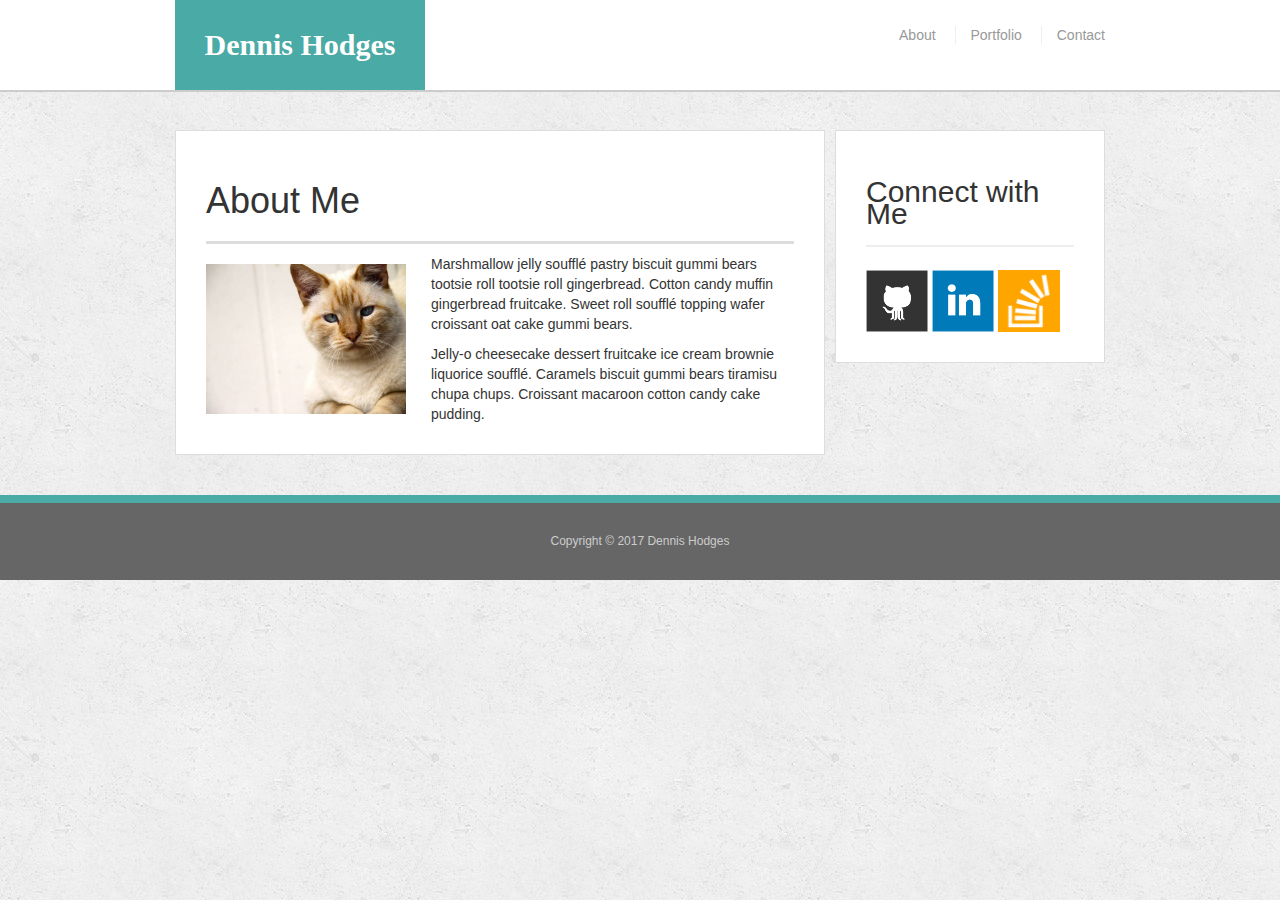
==== index.html @ 08da0df3 "changes to contact.html, index.html and portfolio.html. images added" ====
<!doctype html>
<html lang="en-us">

<head>
  <meta charset="UTF-8">
  <meta http-equiv="X-UA-Compatible" content="IE=edge">
  <meta name="viewport" content="width=device-width, initial-scale=1">
  <!-- The above 3 meta tags *must* come first in the head; any other head content must come *after* these tags -->

  <title>About | Dennis Hodges</title>

<link rel="stylesheet" type="text/css" href="assets/css/reset.css">
<link rel="stylesheet" type="text/css" href="assets/css/style.css">


<!-- Bootstrap -->
<link rel="stylesheet" href="https://maxcdn.bootstrapcdn.com/bootstrap/3.3.7/css/bootstrap.min.css" integrity="sha384-BVYiiSIFeK1dGmJRAkycuHAHRg32OmUcww7on3RYdg4Va+PmSTsz/K68vbdEjh4u" crossorigin="anonymous">
</head>

<body>

  <header id="masthead">
    <div class="container">
      <a href="index.html" id="logo">Dennis Hodges</a>
      <nav>
        <a href="index.html">About</a>
        <a href="portfolio.html">Portfolio</a>
        <a href="contact.html">Contact</a>
      </nav>
    </div>
  </header>

  <div id="main-container" class="container">
    <section class="main-section">
      <h1>About Me</h1>

      <img src="assets/images/cat.jpg" class="auth-image" alt="Dennis Hodges">

      <p>Marshmallow jelly souffl&eacute; pastry biscuit gummi bears tootsie roll tootsie roll gingerbread. Cotton candy muffin gingerbread fruitcake. Sweet roll souffl&eacute; topping wafer croissant oat cake gummi&nbsp;bears.</p>

      <p>Jelly-o cheesecake dessert fruitcake ice cream brownie liquorice souffl&eacute;. Caramels biscuit gummi bears tiramisu chupa chups. Croissant macaroon cotton candy cake pudding.</p>

    </section>

    <section class="sidebar">
      <div id="connect">
        <h2>Connect with Me</h2>

        <a href="#"><img src="assets/images/github-128.png" class="social" alt="GitHub" /></a>
        <a href="#"><img src="assets/images/linkedin-128.png" class="social" alt="LinkedIn" /></a>
        <a href="#"><img src="assets/images/stackoverflow-128.png" class="social" alt="Stack Overflow" /></a>
      </div>
    </section>
  </div>

  <footer>
    <div class="container">
      Copyright &copy; 2017 Dennis Hodges
    </div>
  </footer>

  <!-- jQuery (necessary for Bootstrap's JavaScript plugins) -->
  <script src="https://ajax.googleapis.com/ajax/libs/jquery/1.12.4/jquery.min.js"></script>
  <!-- Include all compiled plugins (below), or include individual files as needed -->
  <script src="https://maxcdn.bootstrapcdn.com/bootstrap/3.3.7/js/bootstrap.min.js" integrity="sha384-Tc5IQib027qvyjSMfHjOMaLkfuWVxZxUPnCJA7l2mCWNIpG9mGCD8wGNIcPD7Txa" crossorigin="anonymous"></script>
</body>

</html>
---- assets/css/style.css ----
body {
  font-family: Arial, "Helvetica Neue", Helvetica, sans-serif;
  font-size: 18px;
  line-height: 34px;
  color: #777;
  background: url("../images/concrete_seamless.png");
}

* {
  box-sizing: border-box;
}

/* general */

.container {
  width: 100%;
  max-width: 960px;
  margin: 0 auto;
  clear: both;
}

h1,
h2,
h3,
p {
  margin-bottom: 20px;
}

p:last-child {
  margin-bottom: 0;
}

h1,
h2,
h3 {
  font-family: Georgia, Times, "Times New Roman", serif;
  font-weight: 700;
  color: #4aaaa5;
}

h1 {
  padding-bottom: 20px;
  font-size: 30px;
  line-height: 49px;
  border-bottom: 3px solid #ddd;
}

h2,
h3 {
  font-size: 22px;
}

/* header */

#masthead {
  position: fixed;
  z-index: 99;
  width: 100%;
  margin: 0 0 30px;
  overflow: auto;
  color: #fff;
  background: #fff;
  border-bottom: 2px solid #ccc;
}

#logo {
  float: left;
  width: 250px;
  height: 90px;
  font-family: Georgia, Times, "Times New Roman", serif;
  font-size: 30px;
  font-weight: 700;
  line-height: 90px;
  color: #fff;
  text-align: center;
  text-decoration: none;
  background: #4aaaa5;
}

nav {
  float: right;
  margin-top: 25px;
}

nav a {
  display: inline-block;
  padding-left: 15px;
  margin-left: 15px;
  line-height: 18px;
  color: #999;
  text-decoration: none;
  border-left: 1px solid #efefef;
}

nav a:first-child {
  border-left: 0 none;
}

/* footer */

footer {
  padding: 30px 0;
  clear: both;
  font-size: 12px;
  color: #fff;
  color: #ccc;
  text-align: center;
  background: #666;
  border-top: 8px solid #4aaaa5;
}

/* sidebar */

.sidebar {
  float: right;
  width: 100%;
  max-width: 270px;
  padding: 30px;
  margin-bottom: 20px;
  background: #fff;
  border: 1px solid #ddd;
}

h3,
.sidebar h2 {
  padding-bottom: 20px;
  margin-bottom: 15px;
  line-height: 22px;
  border-bottom: 2px solid #eee;
}

.social {
  width: 62px;
  height: 62px;
  margin-top: 8px;
  margin-right: 5px;
}

.social:last-child {
  margin-right: 0;
}

/* main */

#main-container {
  padding-top: 130px;
}

.main-section {
  float: left;
  width: 100%;
  max-width: 650px;
  padding: 30px;
  margin: 0 0 40px;
  background: #fff;
  border: 1px solid #ddd;
}

/* portfolio page */

.work {
  position: relative;
  float: left;
  width: 274px;
  margin: 20px 0 25px;
  overflow: auto;
}

.work:nth-child(even) {
  margin-right: 40px;
}

.work img {
  width: 100%;
  border: 0 none;
  opacity: 0.8;
}

.work h3 {
  position: absolute;
  bottom: 20px;
  width: 100%;
  padding: 15px;
  margin-bottom: 0;
  font-weight: 300;
  line-height: 30px;
  color: #fff;
  text-align: center;
  background: #4aaaa5;
  border-bottom: 0;
}

.auth-image {
  float: left;
  width: 200px;
  height: auto;
  margin-top: 10px;
  margin-right: 25px;
}

/* contact page */

#contact-form ul {
  margin-bottom: 20px;
}

#contact-form li {
  margin-bottom: 10px;
}

label,
input[type=text],
input[type=email],
textarea {
  display: block;
  width: 100%;
}

input[type=text],
input[type=email],
textarea {
  height: 35px;
  padding: 0 10px;
  font-size: 14px;
  border: 1px solid #ddd;
}

textarea {
  height: 200px;
}

input[type=submit] {
  padding: 10px 30px;
  font-size: 18px;
  color: #fff;
  cursor: pointer;
  background: #4aaaa5;
  border: 0 none;
}
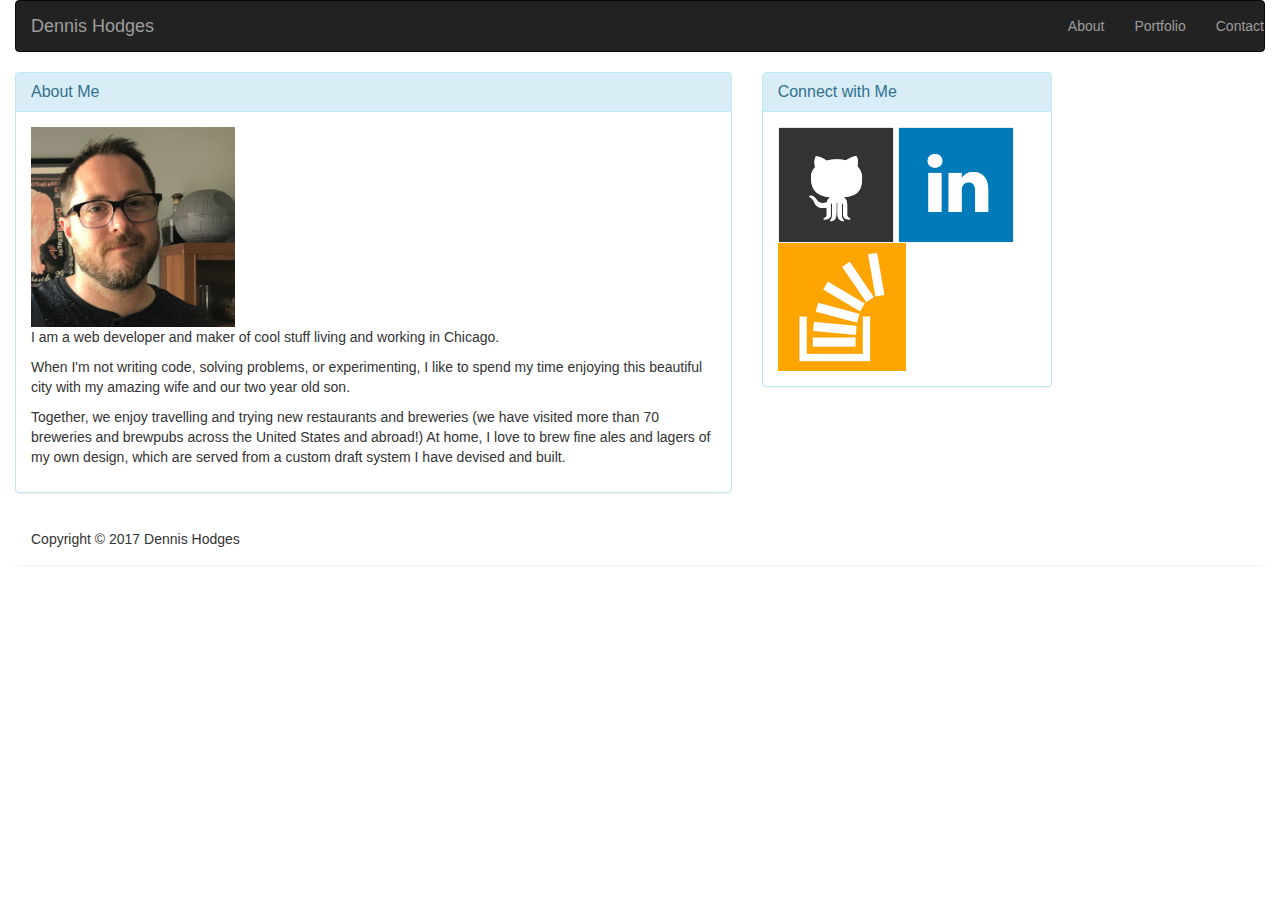
==== commit bbd75d00: "mostly complete version" ====
--- a/index.html
+++ b/index.html
@@ -5,64 +5,85 @@
   <meta charset="UTF-8">
   <meta http-equiv="X-UA-Compatible" content="IE=edge">
   <meta name="viewport" content="width=device-width, initial-scale=1">
-  <!-- The above 3 meta tags *must* come first in the head; any other head content must come *after* these tags -->
+  <title>About | Dennis Hodges</title>
+  <link rel="stylesheet" type="text/css" href="assets/css/reset.css">
+  
+  <link rel="stylesheet" href="https://maxcdn.bootstrapcdn.com/bootstrap/3.3.7/css/bootstrap.min.css" integrity="sha384-BVYiiSIFeK1dGmJRAkycuHAHRg32OmUcww7on3RYdg4Va+PmSTsz/K68vbdEjh4u" crossorigin="anonymous">
+  <link rel="stylesheet" type="text/css" href="assets/css/style2.css">
 
-  <title>About | Dennis Hodges</title>
-
-<link rel="stylesheet" type="text/css" href="assets/css/reset.css">
-<link rel="stylesheet" type="text/css" href="assets/css/style.css">
-
-
-<!-- Bootstrap -->
-<link rel="stylesheet" href="https://maxcdn.bootstrapcdn.com/bootstrap/3.3.7/css/bootstrap.min.css" integrity="sha384-BVYiiSIFeK1dGmJRAkycuHAHRg32OmUcww7on3RYdg4Va+PmSTsz/K68vbdEjh4u" crossorigin="anonymous">
 </head>
 
 <body>
-
+  <div class="container-fluid">
   <header id="masthead">
-    <div class="container">
-      <a href="index.html" id="logo">Dennis Hodges</a>
-      <nav>
-        <a href="index.html">About</a>
-        <a href="portfolio.html">Portfolio</a>
-        <a href="contact.html">Contact</a>
-      </nav>
+    <div class="containerish">
+      <div class="row">
+        <div class="col-md-12">
+          <nav class="navbar navbar-inverse">
+              <!-- Brand and toggle get grouped for better mobile display -->
+              <div class="navbar-header">
+                <a class="navbar-brand" href="index.html" id="logo">Dennis Hodges</a>
+              </div>
+                <ul class="nav navbar-nav navbar-right">
+                  <li><a href="index.html">About</a></li>
+                  <li><a href="portfolio.html">Portfolio</a></li>
+                  <li><a href="contact.html">Contact</a></li>
+                </ul>
+          </nav>
+        </div>
+      </div>
     </div>
   </header>
+    <div class="row">
+      <div class="col-md-7">
+        <div class="panel panel-info">
+          <div class="panel-heading">
+            <h1 class="panel-title" id="about-me">About Me</h1>
+          </div>
+          <div class="panel-body">
 
-  <div id="main-container" class="container">
-    <section class="main-section">
-      <h1>About Me</h1>
+            <img src="assets/images/moi.png" class="auth-image" alt="Dennis" height="200px" width="auto">
 
-      <img src="assets/images/cat.jpg" class="auth-image" alt="Dennis Hodges">
+              <p>I am a web developer and maker of cool stuff living and working in Chicago.</p>
 
-      <p>Marshmallow jelly souffl&eacute; pastry biscuit gummi bears tootsie roll tootsie roll gingerbread. Cotton candy muffin gingerbread fruitcake. Sweet roll souffl&eacute; topping wafer croissant oat cake gummi&nbsp;bears.</p>
+              <p>When I'm not writing code, solving problems, or experimenting, I like to spend my time enjoying this beautiful city with my amazing wife and our two year old son.</p>
 
-      <p>Jelly-o cheesecake dessert fruitcake ice cream brownie liquorice souffl&eacute;. Caramels biscuit gummi bears tiramisu chupa chups. Croissant macaroon cotton candy cake pudding.</p>
+              <p>Together, we enjoy travelling and trying new restaurants and breweries (we have visited more than 70 breweries and brewpubs across the United States and abroad!) At home, I love to brew fine ales and lagers of my own design, which are served from a custom draft system I have devised and built.</p>
 
-    </section>
+          </div>
+        </div>
+      </div>
+      <div class="col-md-3">
+        <div class="panel panel-info">
+          <div class="panel-heading">
+            <h1 class="panel-title">Connect with Me</h1>
+          </div>
+          <div class="panel-body">
+            <a href="https://github.com/fermentationist" target="_blank"><img src="assets/images/github-128.png" class="social" alt="GitHub" /></a>
+            <a href="https://www.linkedin.com/in/dennis-hodges-459769141/" target="_blank"><img src="assets/images/linkedin-128.png" class="social" alt="LinkedIn" /></a>
+            <a href="https://stackoverflow.com/users/8355688/fermentationis" target="_blank"><img src="assets/images/stackoverflow-128.png" class="social" alt="Stack Overflow" /></a>
+          </div>
+        </div>
+      </div>
+      <div class="col-md-2"></div>
+    </div><!--end of row-->
+      <footer>
+        <div class="row">
+          <div class="col-md-12">
+            <div class="panel panel-inverse">
+            <div class="panel-body">
+              Copyright &copy; 2017 Dennis Hodges
+            </div>
+            </div>
+          </div>
+        </div>
+      </footer>
+    </div><!--container-fluid-->
 
-    <section class="sidebar">
-      <div id="connect">
-        <h2>Connect with Me</h2>
-
-        <a href="#"><img src="assets/images/github-128.png" class="social" alt="GitHub" /></a>
-        <a href="#"><img src="assets/images/linkedin-128.png" class="social" alt="LinkedIn" /></a>
-        <a href="#"><img src="assets/images/stackoverflow-128.png" class="social" alt="Stack Overflow" /></a>
-      </div>
-    </section>
+  <script src="https://ajax.googleapis.com/ajax/libs/jquery/1.12.4/jquery.min.js"></script>
+    <!-- Include all compiled plugins (below), or include individual files as needed -->
+  <script src="https://maxcdn.bootstrapcdn.com/bootstrap/3.3.7/js/bootstrap.min.js" integrity="sha384-Tc5IQib027qvyjSMfHjOMaLkfuWVxZxUPnCJA7l2mCWNIpG9mGCD8wGNIcPD7Txa" crossorigin="anonymous"></script>
   </div>
-
-  <footer>
-    <div class="container">
-      Copyright &copy; 2017 Dennis Hodges
-    </div>
-  </footer>
-
-  <!-- jQuery (necessary for Bootstrap's JavaScript plugins) -->
-  <script src="https://ajax.googleapis.com/ajax/libs/jquery/1.12.4/jquery.min.js"></script>
-  <!-- Include all compiled plugins (below), or include individual files as needed -->
-  <script src="https://maxcdn.bootstrapcdn.com/bootstrap/3.3.7/js/bootstrap.min.js" integrity="sha384-Tc5IQib027qvyjSMfHjOMaLkfuWVxZxUPnCJA7l2mCWNIpG9mGCD8wGNIcPD7Txa" crossorigin="anonymous"></script>
 </body>
 
 </html>--- a/assets/css/style2.css
+++ b/assets/css/style2.css
@@ -0,0 +1,8 @@
+navbar-right {
+	margin:0;
+	padding:0;
+}
+
+nav ul li a {
+	float:left;
+}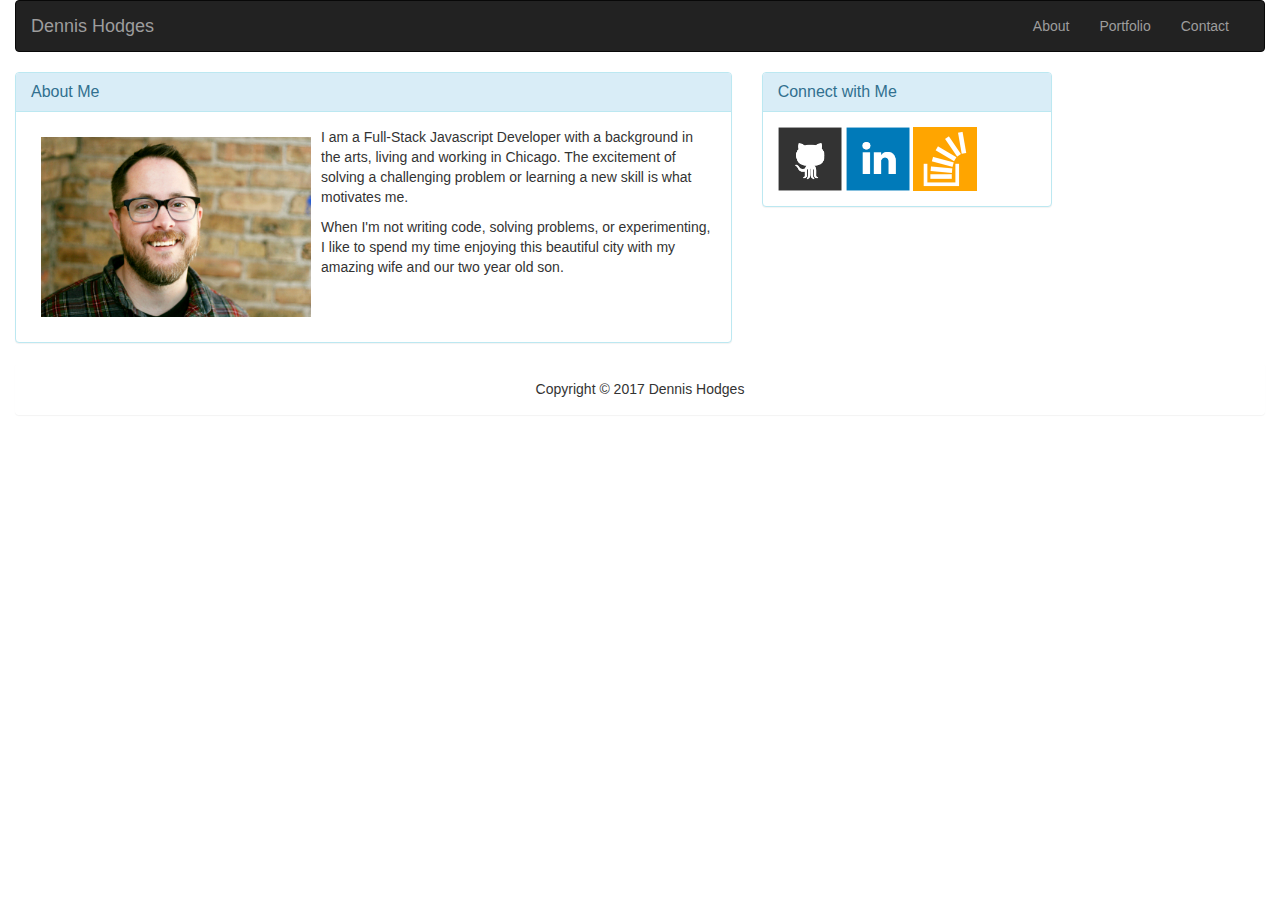
==== commit 1b205877: "changed profile pic and bio, added email." ====
--- a/index.html
+++ b/index.html
@@ -42,13 +42,13 @@
           </div>
           <div class="panel-body">
 
-            <img src="assets/images/moi.png" class="auth-image" alt="Dennis" height="200px" width="auto">
-
-              <p>I am a web developer and maker of cool stuff living and working in Chicago.</p>
+            <img src="assets/images/IMG_2297_edit_6_300x450.jpg" class="auth-image" alt="Dennis" height="200px" width="auto">
+  
+              <p>I am a Full-Stack Javascript Developer with a background in the arts, living and working in Chicago. The excitement of solving a challenging problem or learning a new skill is what motivates me.</p>
 
               <p>When I'm not writing code, solving problems, or experimenting, I like to spend my time enjoying this beautiful city with my amazing wife and our two year old son.</p>
 
-              <p>Together, we enjoy travelling and trying new restaurants and breweries (we have visited more than 70 breweries and brewpubs across the United States and abroad!) At home, I love to brew fine ales and lagers of my own design, which are served from a custom draft system I have devised and built.</p>
+                
 
           </div>
         </div>
--- a/assets/css/style2.css
+++ b/assets/css/style2.css
@@ -1,8 +1,36 @@
-navbar-right {
+.navbar-right {
 	margin:0;
-	padding:0;
+	padding:0 20px 0 0;
 }
 
-nav ul li a {
+a img{
+	height:64px;
+	width:auto;	
+}
+
+p {
+	line-height:20px;
+	padding-top:0px;
+}
+
+.auth-image {
 	float:left;
-}+	padding:10px;
+}
+div.input-group {
+	margin:20px 0;
+}
+
+footer {
+	text-align:center;
+}
+
+/*#logo {
+	padding-left:60px;
+}*/
+
+.media {
+	margin-bottom:40px;
+}
+
+
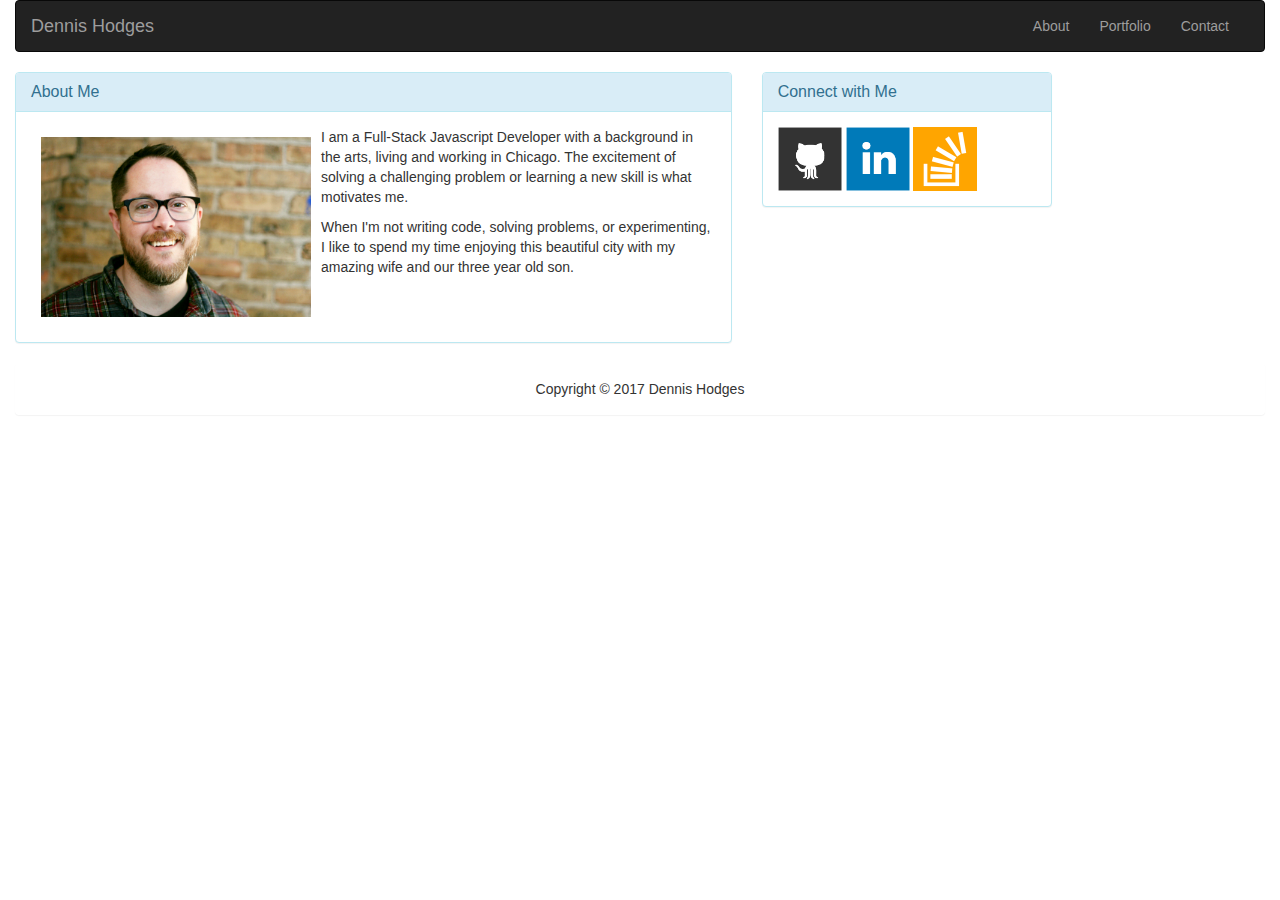
==== commit afede5e1: "adding ConsoleGame scripts" ====
--- a/index.html
+++ b/index.html
@@ -46,7 +46,7 @@
   
               <p>I am a Full-Stack Javascript Developer with a background in the arts, living and working in Chicago. The excitement of solving a challenging problem or learning a new skill is what motivates me.</p>
 
-              <p>When I'm not writing code, solving problems, or experimenting, I like to spend my time enjoying this beautiful city with my amazing wife and our two year old son.</p>
+              <p>When I'm not writing code, solving problems, or experimenting, I like to spend my time enjoying this beautiful city with my amazing wife and our three year old son.</p>
 
                 
 
@@ -60,7 +60,7 @@
           </div>
           <div class="panel-body">
             <a href="https://github.com/fermentationist" target="_blank"><img src="assets/images/github-128.png" class="social" alt="GitHub" /></a>
-            <a href="https://www.linkedin.com/in/dennis-hodges-459769141/" target="_blank"><img src="assets/images/linkedin-128.png" class="social" alt="LinkedIn" /></a>
+            <a href="https://www.linkedin.com/in/dennis-hodges/" target="_blank"><img src="assets/images/linkedin-128.png" class="social" alt="LinkedIn" /></a>
             <a href="https://stackoverflow.com/users/8355688/fermentationis" target="_blank"><img src="assets/images/stackoverflow-128.png" class="social" alt="Stack Overflow" /></a>
           </div>
         </div>
@@ -83,6 +83,16 @@
   <script src="https://ajax.googleapis.com/ajax/libs/jquery/1.12.4/jquery.min.js"></script>
     <!-- Include all compiled plugins (below), or include individual files as needed -->
   <script src="https://maxcdn.bootstrapcdn.com/bootstrap/3.3.7/js/bootstrap.min.js" integrity="sha384-Tc5IQib027qvyjSMfHjOMaLkfuWVxZxUPnCJA7l2mCWNIpG9mGCD8wGNIcPD7Txa" crossorigin="anonymous"></script>
+  <script src="assets/js/script.js"></script>
+	<script src="assets/console_game_assets/js/prefs.js" type="text/javascript"></script>
+	<script src="assets/console_game_assets/js/console_styles.js" type="text/javascript"></script>
+	<script src="assets/console_game_assets/js/asciiTitle.js" type="text/javascript"></script>
+	<script src="assets/console_game_assets/js/maps.js" type="text/javascript"></script>
+	<script src="assets/console_game_assets/js/mapkey.js" type="text/javascript"></script>
+	<script src="assets/console_game_assets/thesaurus.js" type="text/javascript"></script>
+	<script src="assets/console_game_assets/js/commands.js" type="text/javascript"></script>
+	<script src="assets/console_game_assets/js/game.js" type="text/javascript"></script>
+	<script src="assets/console_game_assets/js/items.js" type="text/javascript"></script>
   </div>
 </body>
 
--- a/assets/css/style2.css
+++ b/assets/css/style2.css
@@ -6,6 +6,11 @@
 a img{
 	height:64px;
 	width:auto;	
+}
+
+a img.project {
+	height:auto;
+	width:150px;
 }
 
 p {
